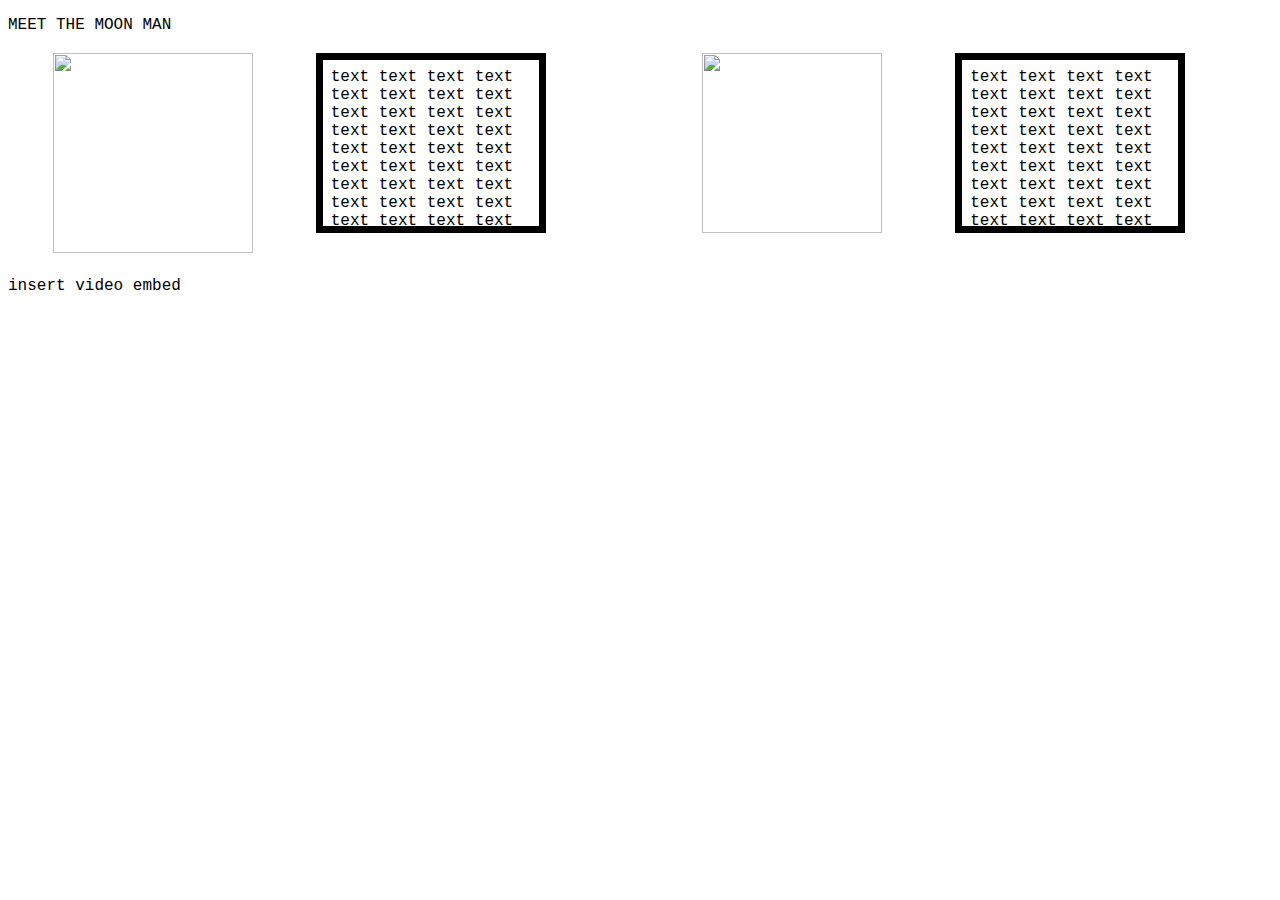
==== index.html @ fb48a5fa "Add files via upload" ====
<!DOCTYPE html>
<html>
  <head>
    <meta charset="UTF-8">
    <meta name="viewport" content="width=device-width, initial-scale=1.0">
    <title>THE MOON MAN! (MMP 100)</title>
    <!-- The style.css file allows you to change the look of your web pages.
         If you include the next line in all your web pages, they will all share the same look.
         This makes it easier to make new pages for your site. -->
    <link href="/style.css" rel="stylesheet" type="text/css" media="all">
  </head>
  <body>

<style>
#text01 {
text-align: center;
}

#text02 {
border-width:7px;
border-style:solid;
border-image: url("https://i.imgur.com/uuW2ELl.png") 15 fill round;
height: 150px;
width: 200px;
padding: 8px;
overflow: auto;
    margin-left: 0px;
    margin-right: 0px;
}

#text03 {
text-align: center;
margin-left: 0px;
margin-right: 0px;
}

#text04 {
border-width:7px;
border-style:solid;
border-image: url("https://i.imgur.com/uuW2ELl.png") 15 fill round;
height: 150px;
width: 200px;
padding: 8px;
overflow: auto;
    margin-left: 0px;
    margin-right: 0px;
}

</style>

<p>MEET THE MOON MAN</p>

  <div class="row">
  <div class="column">
    <div id="text01"> <img src="https://i.imgur.com/0ozG1A1.jpeg" width="200 px" height="200 px"> </div>
  </div>
  <div class="column">
    <div id="text02"> text text text text text text text text text text text text text text text text text text text text text text text text text text text text text text text text text text text text text text text text text text text text text text text text</div>
  </div>
  <div class="column">
    <div id="text03"> <img src="https://i.imgur.com/2ZmMWGQ.jpeg" width="180 px" height="180 px"> </div>
  </div>
  <div class="column">
    <div id="text04"> text text text text text text text text text text text text text text text text text text text text text text text text text text text text text text text text text text text text text text text text text text text text text text text text</div>
  </div>
</div>

<p>insert video embed</p>

  </body>
</html>
---- style.css ----
/* CSS is how you can add style to your website, such as colors, fonts, and positioning of your
   HTML content. To learn how to do something, just try searching Google for questions like
   "how to change link color." */

body {
  background-color: white;
  color: black;
  font-family: Courier;
}

.row {
  display: flex;
  column-gap: 0;
  margin-left: -15px;
}

.column {
  flex: 33.33%;
  padding: 3px;
  column-gap: 0;
}
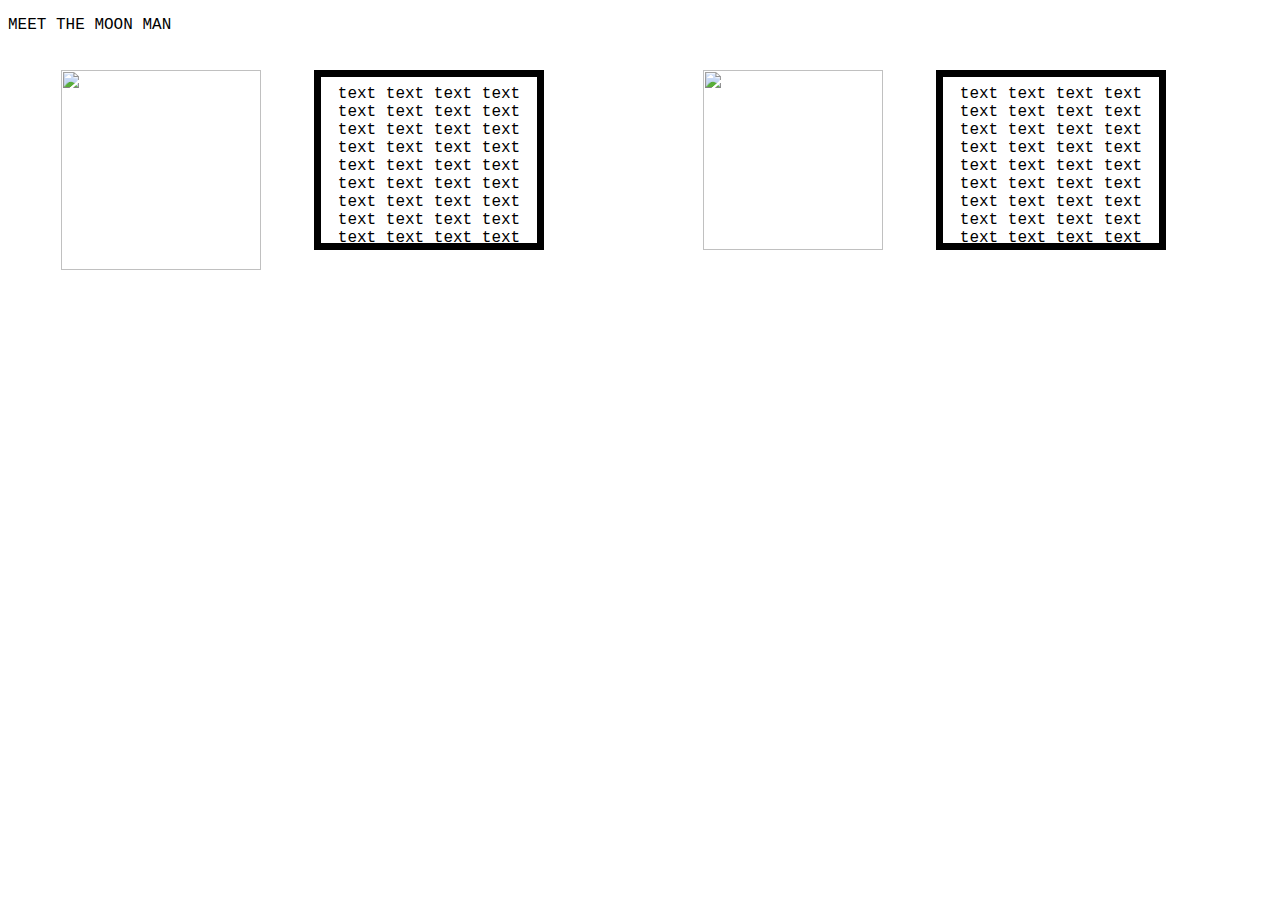
==== commit f13b43a8: "index.html overhaul" ====
--- a/index.html
+++ b/index.html
@@ -4,68 +4,71 @@
     <meta charset="UTF-8">
     <meta name="viewport" content="width=device-width, initial-scale=1.0">
     <title>THE MOON MAN! (MMP 100)</title>
-    <!-- The style.css file allows you to change the look of your web pages.
-         If you include the next line in all your web pages, they will all share the same look.
-         This makes it easier to make new pages for your site. -->
     <link href="/style.css" rel="stylesheet" type="text/css" media="all">
+    <script src="https://cdnjs.cloudflare.com/ajax/libs/p5.js/0.5.11/p5.min.js"></script>
+    <script src="https://cdnjs.cloudflare.com/ajax/libs/p5.js/0.5.11/addons/p5.dom.min.js"></script>
+    <script src="https://cdnjs.cloudflare.com/ajax/libs/p5.js/0.5.11/addons/p5.sound.min.js"></script>
+
+    <style>
+
+      .grid-container {
+        display: grid;
+        grid-template-columns: auto auto auto auto;
+      }
+
+      .grid-container > div {
+        text-align: center;
+        padding: 20px 0;
+      }
+
+      #text01 {
+        text-align: center;
+        margin: 0;
+      }
+
+      #text02 {
+        border-width:7px;
+        border-style:solid;
+        border-image: url("https://i.imgur.com/uuW2ELl.png") 15 fill round;
+        height: 150px;
+        width: 200px;
+        padding: 8px;
+        overflow: auto;
+          margin-left: 0px;
+          margin-right: 0px;
+      }
+
+      #text03 {
+        text-align: center;
+        margin: auto;
+      }
+
+      #text04 {
+        border-width:7px;
+        border-style:solid;
+        border-image: url("https://i.imgur.com/uuW2ELl.png") 15 fill round;
+        height: 150px;
+        width: 200px;
+        padding: 8px;
+        overflow: auto;
+          margin-left: 0px;
+          margin-right: 0px;
+        }
+    </style>
   </head>
   <body>
 
-<style>
-#text01 {
-text-align: center;
-}
-
-#text02 {
-border-width:7px;
-border-style:solid;
-border-image: url("https://i.imgur.com/uuW2ELl.png") 15 fill round;
-height: 150px;
-width: 200px;
-padding: 8px;
-overflow: auto;
-    margin-left: 0px;
-    margin-right: 0px;
-}
-
-#text03 {
-text-align: center;
-margin-left: 0px;
-margin-right: 0px;
-}
-
-#text04 {
-border-width:7px;
-border-style:solid;
-border-image: url("https://i.imgur.com/uuW2ELl.png") 15 fill round;
-height: 150px;
-width: 200px;
-padding: 8px;
-overflow: auto;
-    margin-left: 0px;
-    margin-right: 0px;
-}
-
-</style>
-
 <p>MEET THE MOON MAN</p>
 
-  <div class="row">
-  <div class="column">
-    <div id="text01"> <img src="https://i.imgur.com/0ozG1A1.jpeg" width="200 px" height="200 px"> </div>
-  </div>
-  <div class="column">
-    <div id="text02"> text text text text text text text text text text text text text text text text text text text text text text text text text text text text text text text text text text text text text text text text text text text text text text text text</div>
-  </div>
-  <div class="column">
-    <div id="text03"> <img src="https://i.imgur.com/2ZmMWGQ.jpeg" width="180 px" height="180 px"> </div>
-  </div>
-  <div class="column">
-    <div id="text04"> text text text text text text text text text text text text text text text text text text text text text text text text text text text text text text text text text text text text text text text text text text text text text text text text</div>
-  </div>
+<div class="grid-container">
+  <div> <img src="https://i.imgur.com/0ozG1A1.jpeg" width="200 px" height="200 px"> </div>
+  <div><div id="text02"> text text text text text text text text text text text text text text text text text text text text text text text text text text text text text text text text text text text text text text text text text text text text text text text text</div></div>
+  <div><img src="https://i.imgur.com/2ZmMWGQ.jpeg" width="180 px" height="180 px"></div>  
+  <div><div id="text04"> text text text text text text text text text text text text text text text text text text text text text text text text text text text text text text text text text text text text text text text text text text text text text text text text</div></div>
+
 </div>
 
-<p>insert video embed</p>
+
 
   </body>
 </html>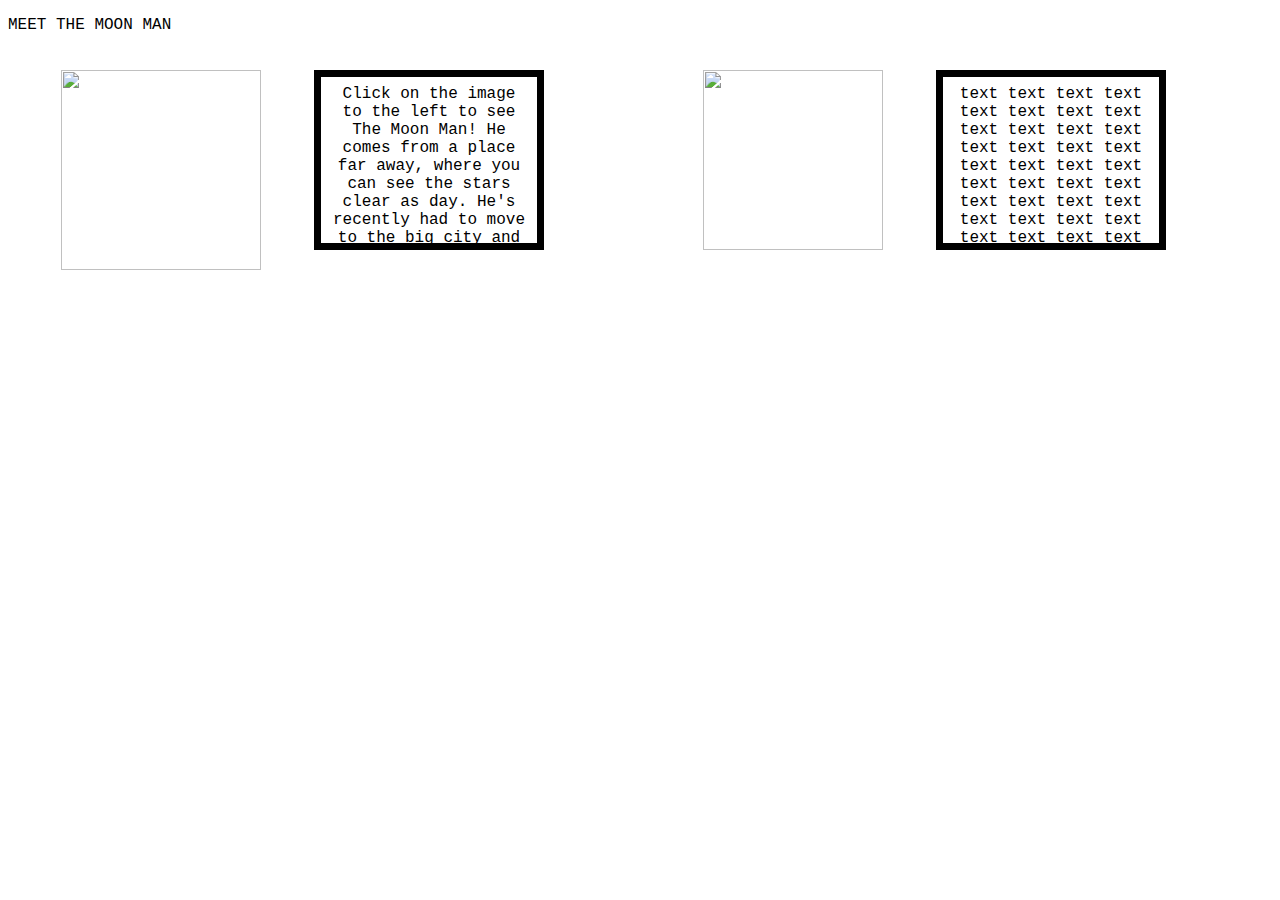
==== commit e3e72217: "Update index.html" ====
--- a/index.html
+++ b/index.html
@@ -62,7 +62,7 @@
 
 <div class="grid-container">
   <div> <img src="https://i.imgur.com/0ozG1A1.jpeg" width="200 px" height="200 px"> </div>
-  <div><div id="text02"> text text text text text text text text text text text text text text text text text text text text text text text text text text text text text text text text text text text text text text text text text text text text text text text text</div></div>
+  <div><div id="text02"> Click on the image to the left to see The Moon Man! He comes from a place far away, where you can see the stars clear as day. He's recently had to move to the big city and he misses his stars oh-so-much, </div></div>
   <div><img src="https://i.imgur.com/2ZmMWGQ.jpeg" width="180 px" height="180 px"></div>  
   <div><div id="text04"> text text text text text text text text text text text text text text text text text text text text text text text text text text text text text text text text text text text text text text text text text text text text text text text text</div></div>
 
@@ -71,4 +71,4 @@
 
 
   </body>
-</html>+</html>
--- a/style.css
+++ b/style.css
@@ -7,15 +7,3 @@
   color: black;
   font-family: Courier;
 }
-
-.row {
-  display: flex;
-  column-gap: 0;
-  margin-left: -15px;
-}
-
-.column {
-  flex: 33.33%;
-  padding: 3px;
-  column-gap: 0;
-}
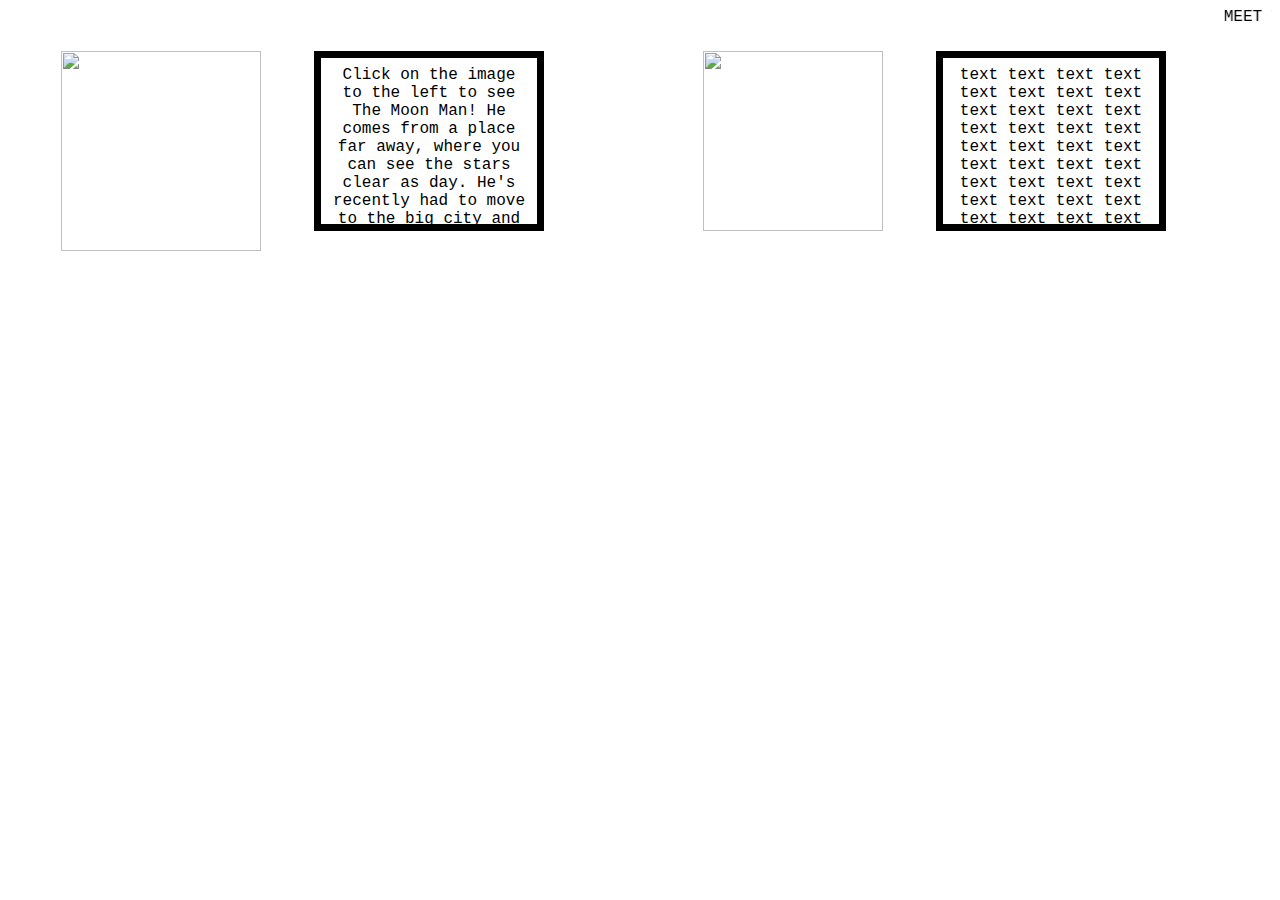
==== commit 8efe2659: "Update index.html" ====
--- a/index.html
+++ b/index.html
@@ -58,10 +58,14 @@
   </head>
   <body>
 
-<p>MEET THE MOON MAN</p>
-
+<marquee>MEET THE MOON MAN</marquee>
+    
 <div class="grid-container">
-  <div> <img src="https://i.imgur.com/0ozG1A1.jpeg" width="200 px" height="200 px"> </div>
+  <div>
+    <a href="/moony.html">
+      <img src="https://i.imgur.com/0ozG1A1.jpeg" width="200 px" height="200 px">
+    </a>
+  </div>
   <div><div id="text02"> Click on the image to the left to see The Moon Man! He comes from a place far away, where you can see the stars clear as day. He's recently had to move to the big city and he misses his stars oh-so-much, </div></div>
   <div><img src="https://i.imgur.com/2ZmMWGQ.jpeg" width="180 px" height="180 px"></div>  
   <div><div id="text04"> text text text text text text text text text text text text text text text text text text text text text text text text text text text text text text text text text text text text text text text text text text text text text text text text</div></div>
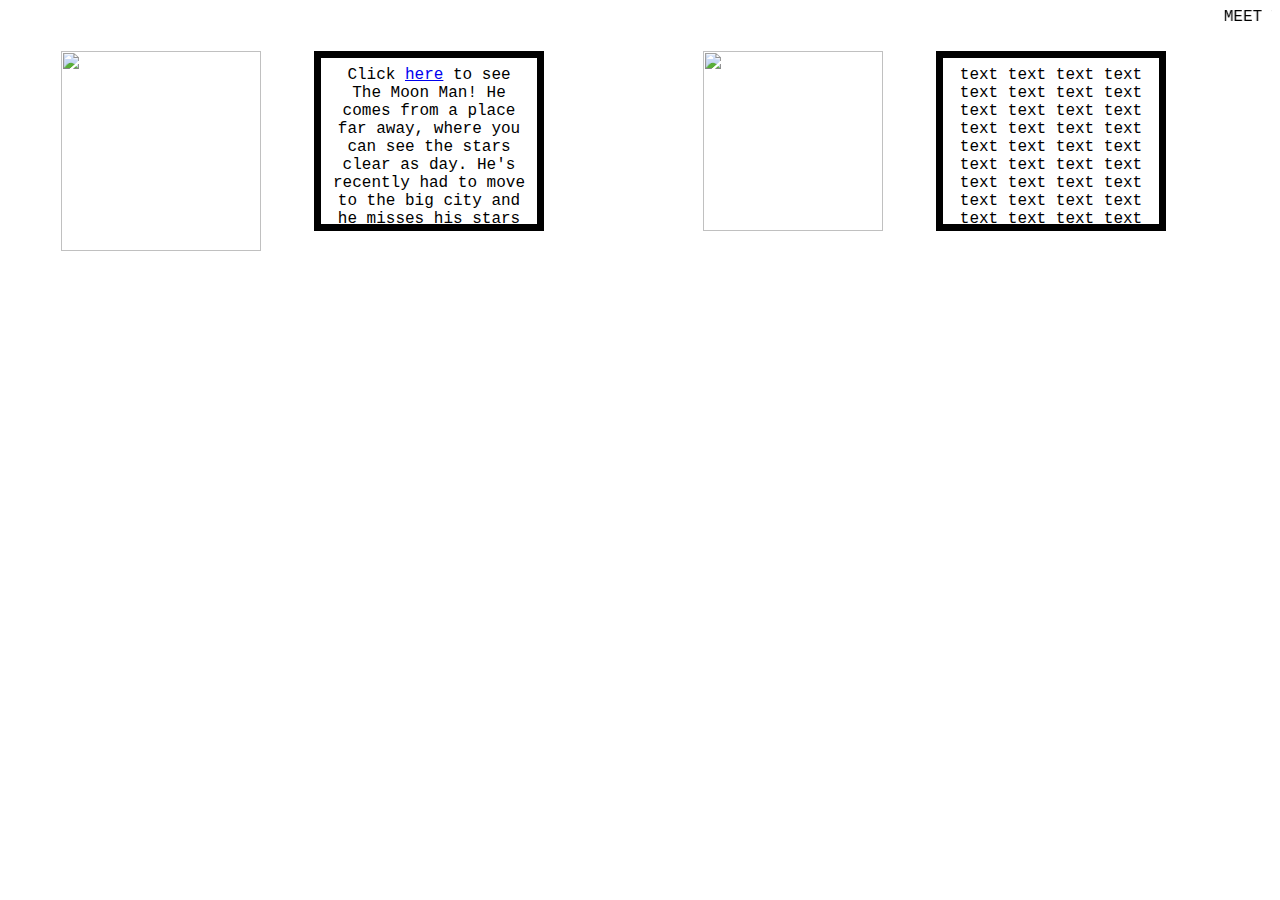
==== commit 7aaf5488: "Update index.html" ====
--- a/index.html
+++ b/index.html
@@ -62,11 +62,11 @@
     
 <div class="grid-container">
   <div>
-    <a href="/moony.html">
+    <a href="moony.html" target="_blank">
       <img src="https://i.imgur.com/0ozG1A1.jpeg" width="200 px" height="200 px">
     </a>
   </div>
-  <div><div id="text02"> Click on the image to the left to see The Moon Man! He comes from a place far away, where you can see the stars clear as day. He's recently had to move to the big city and he misses his stars oh-so-much, </div></div>
+  <div><div id="text02"> Click <a href="moony.html">here</a> to see The Moon Man! He comes from a place far away, where you can see the stars clear as day. He's recently had to move to the big city and he misses his stars oh-so-much, </div></div>
   <div><img src="https://i.imgur.com/2ZmMWGQ.jpeg" width="180 px" height="180 px"></div>  
   <div><div id="text04"> text text text text text text text text text text text text text text text text text text text text text text text text text text text text text text text text text text text text text text text text text text text text text text text text</div></div>
 
